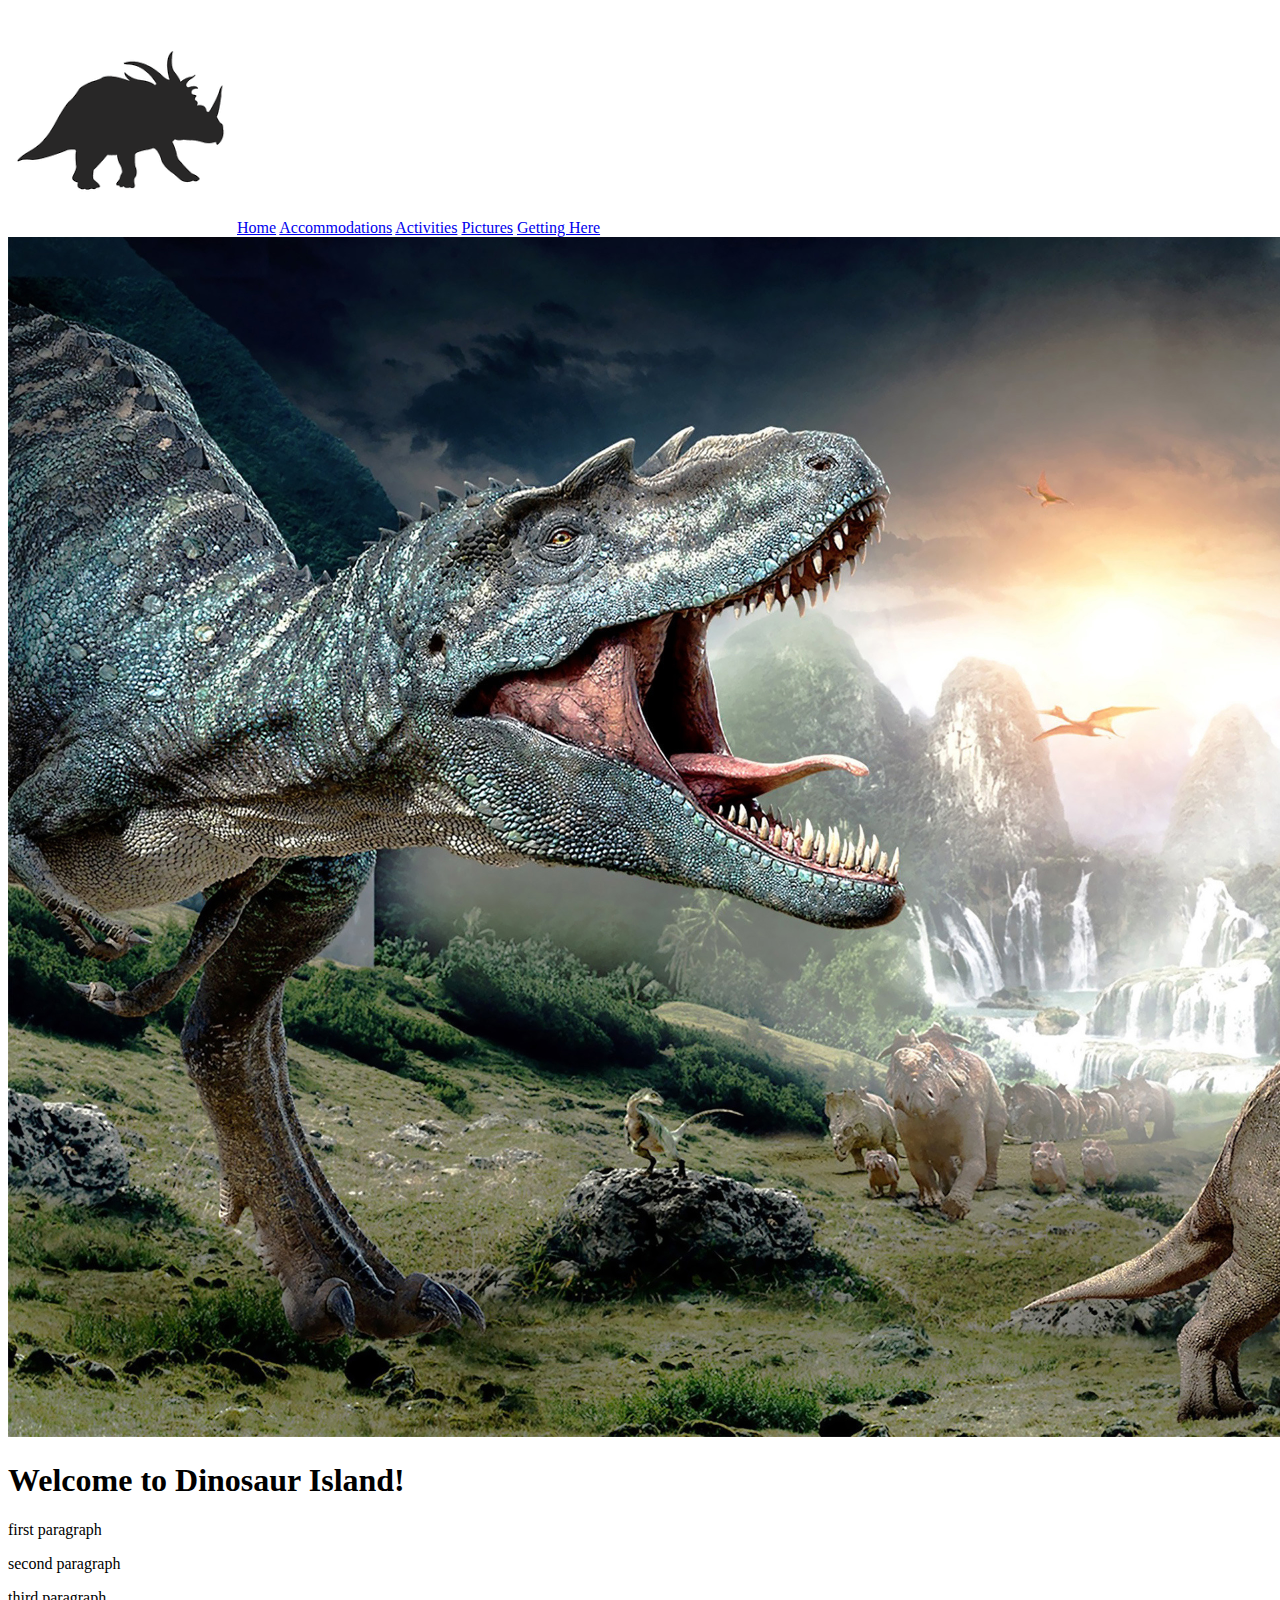
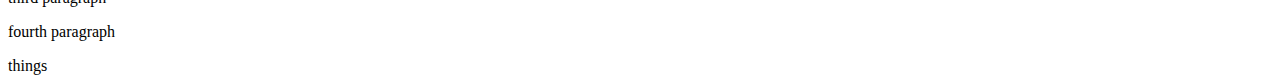
==== activities.html @ c6731f16 "add logo, html skeleton to all pages" ====
<!DOCTYPE html>
<html>
  <head>
    <meta charset="utf-8">
    <title>Dinosaur Island</title>
    <link href="css/style.css" rel="stylesheet" type="text/css">
  </head>
  <body>
    <nav>
    <img src="img/logo.png" alt="triceratops">
    <a href="index.html">Home</a>
    <a href="accommodations.html">Accommodations</a>
    <a href="Activities.html">Activities</a>
    <a href="pictures.html">Pictures</a>
    <a href="travel.html">Getting Here</a>
    </nav>
    <img src="img/bigdino.jpg" alt="dinosaurs fighting" height="1200" width="1920">
    <h1>Welcome to Dinosaur Island!</h1>
    <p>first paragraph</p>
    <p>second paragraph</p>
    <p>third paragraph</p>
    <p>fourth paragraph</p>
  </body>
  <footer>
    things
  </footer>
</html>
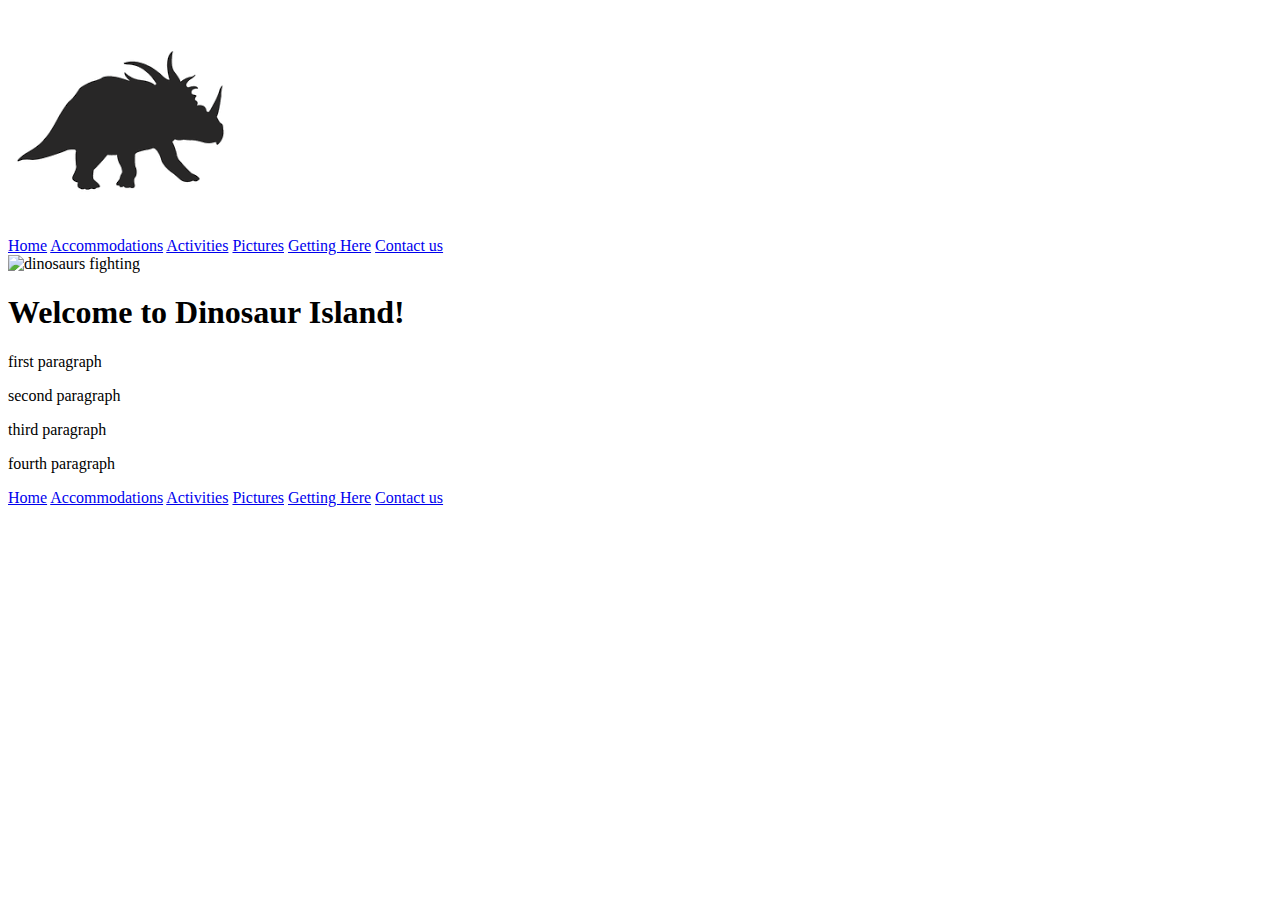
==== commit bd4f986b: "added div html to all pages" ====
--- a/activities.html
+++ b/activities.html
@@ -4,17 +4,21 @@
     <meta charset="utf-8">
     <title>Dinosaur Island</title>
     <link href="css/style.css" rel="stylesheet" type="text/css">
+    <link href="https://fonts.googleapis.com/css?family=Monoton" rel="stylesheet">
   </head>
   <body>
+    <div class="flex-container">
+      <img src="img/logo.png" alt="triceratops">
     <nav>
-    <img src="img/logo.png" alt="triceratops">
-    <a href="index.html">Home</a>
-    <a href="accommodations.html">Accommodations</a>
-    <a href="Activities.html">Activities</a>
-    <a href="pictures.html">Pictures</a>
-    <a href="travel.html">Getting Here</a>
+      <a href="index.html">Home</a>
+      <a href="accommodations.html">Accommodations</a>
+      <a href="Activities.html">Activities</a>
+      <a href="pictures.html">Pictures</a>
+      <a href="travel.html">Getting Here</a>
+      <a href="contact.html">Contact us</a>
     </nav>
-    <img src="img/bigdino.jpg" alt="dinosaurs fighting" height="1200" width="1920">
+  </div>
+    <img src="img/riding.jpg" alt="dinosaurs fighting" height="1200" width="1920">
     <h1>Welcome to Dinosaur Island!</h1>
     <p>first paragraph</p>
     <p>second paragraph</p>
@@ -22,6 +26,11 @@
     <p>fourth paragraph</p>
   </body>
   <footer>
-    things
+    <a href="index.html">Home</a>
+    <a href="accommodations.html">Accommodations</a>
+    <a href="Activities.html">Activities</a>
+    <a href="pictures.html">Pictures</a>
+    <a href="travel.html">Getting Here</a>
+    <a href="contact.html">Contact us</a>
   </footer>
 </html>
